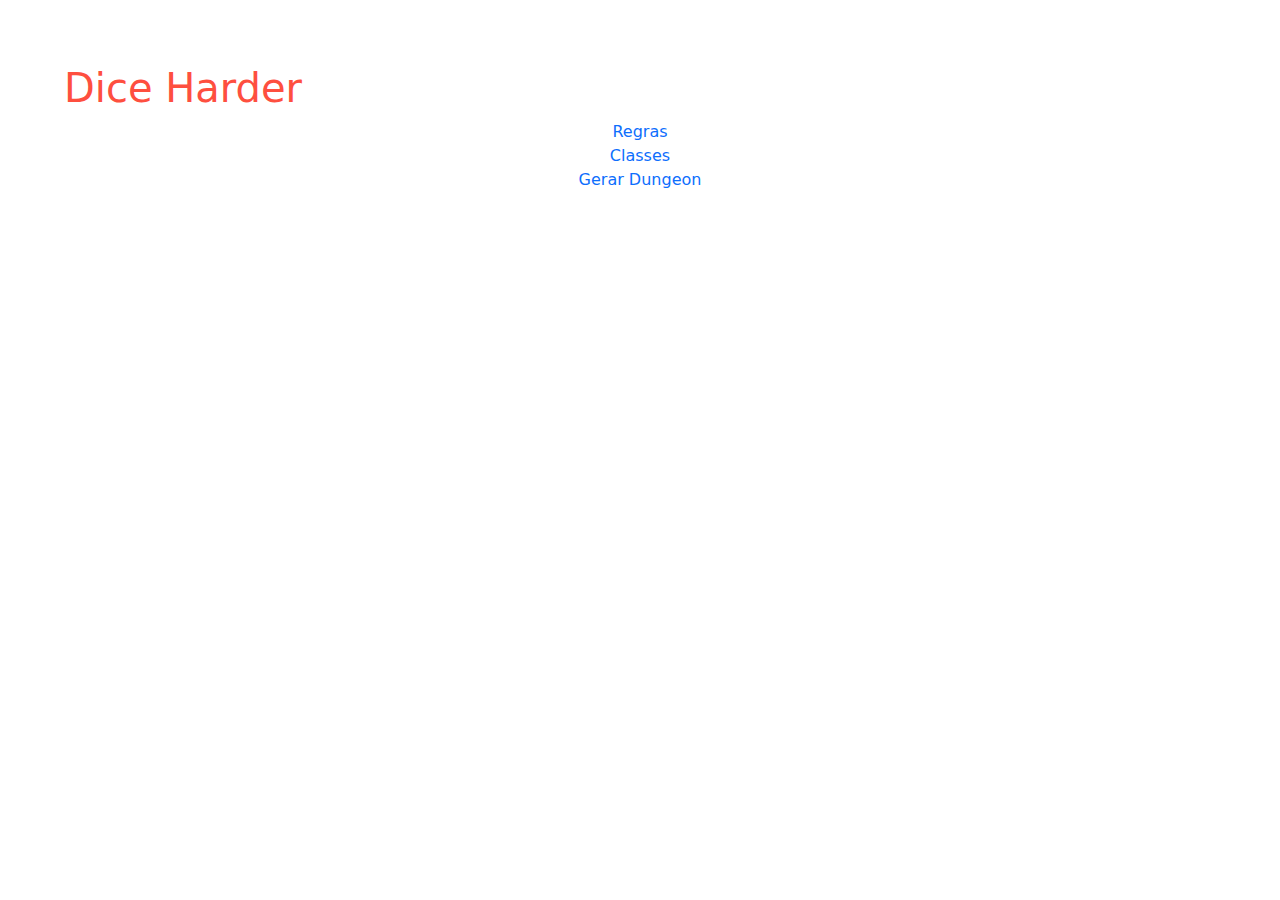
==== index.html @ 893bb164 "basic website" ====
<!DOCTYPE html>
<html lang="en">
<head>
    <meta charset="UTF-8">
    <meta name="viewport" content="width=device-width, initial-scale=1.0">
    <title>Dice Harder</title>

    <link href="https://cdn.jsdelivr.net/npm/bootstrap@5.3.3/dist/css/bootstrap.min.css" rel="stylesheet" integrity="sha384-QWTKZyjpPEjISv5WaRU9OFeRpok6YctnYmDr5pNlyT2bRjXh0JMhjY6hW+ALEwIH" crossorigin="anonymous">
    <link rel="stylesheet" href="style.css">
</head>
<body>
    <h1>Dice Harder</h1>

    <div class="flex-list" style="text-align: center;">
        <a href="rules.html">Regras</a></li>
        <a href="chars.html">Classes</a></li>
        <a href="gen.html">Gerar Dungeon</a></li>
    </ul>
    
</body>
</html>
---- style.css ----
h1, h2, h3, h4, strong {
    color: rgb(254, 79, 63);
}

body {
    margin: 5%;
    line-height: 1.5;
    color: #444;
}

a {
    text-decoration: none;
}

ul {
    display: table;
    margin: 0 auto;
}

.flex-list {
    display: flex;
    flex-direction: column;
}

.red {
    color: #E51829;
}

.green {
    color: #12EB6C;
}
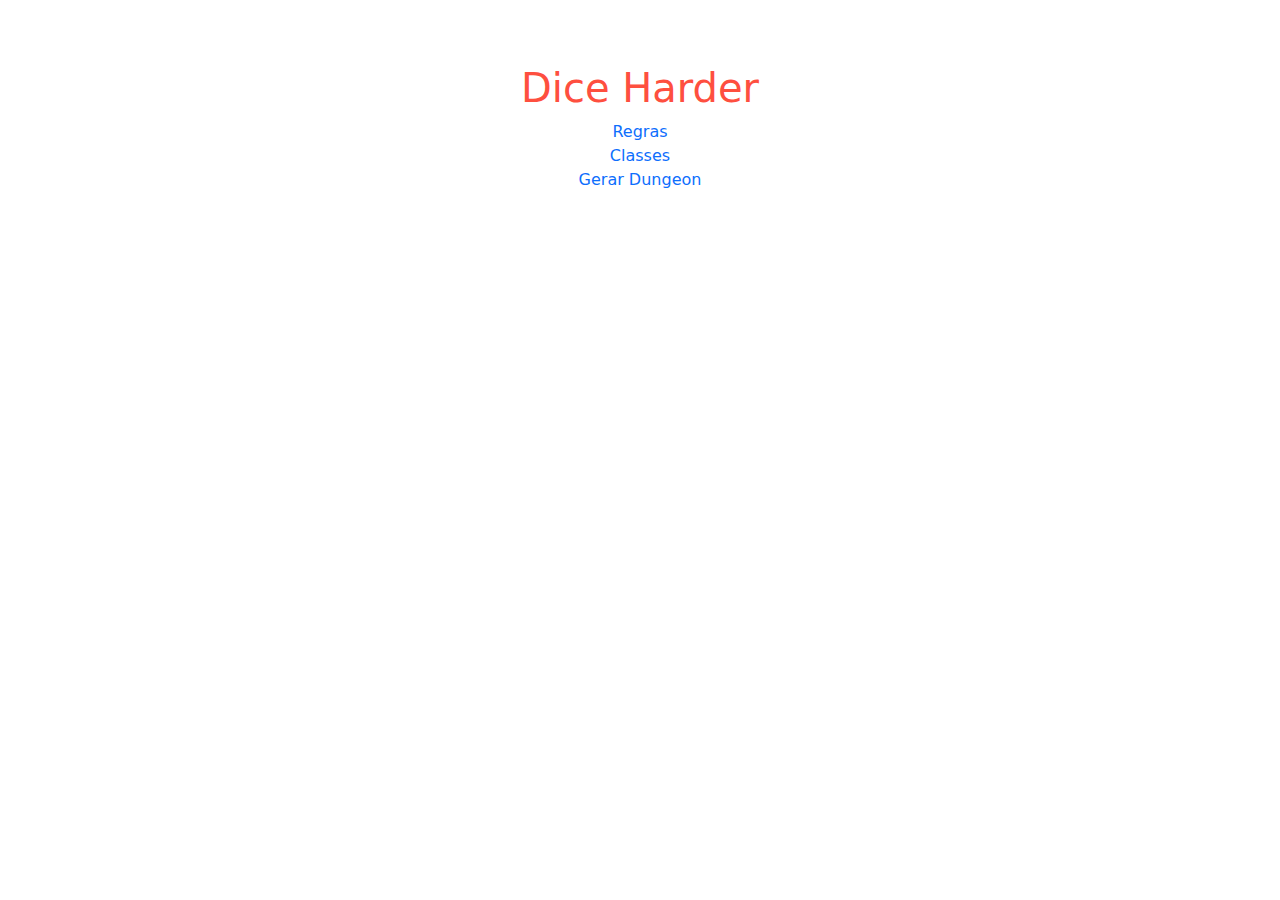
==== commit 6f484d66: "Update index.html" ====
--- a/index.html
+++ b/index.html
@@ -9,7 +9,7 @@
     <link rel="stylesheet" href="style.css">
 </head>
 <body>
-    <h1>Dice Harder</h1>
+    <h1 style="text-align: center;">Dice Harder</h1>
 
     <div class="flex-list" style="text-align: center;">
         <a href="rules.html">Regras</a></li>
@@ -18,4 +18,4 @@
     </ul>
     
 </body>
-</html>+</html>
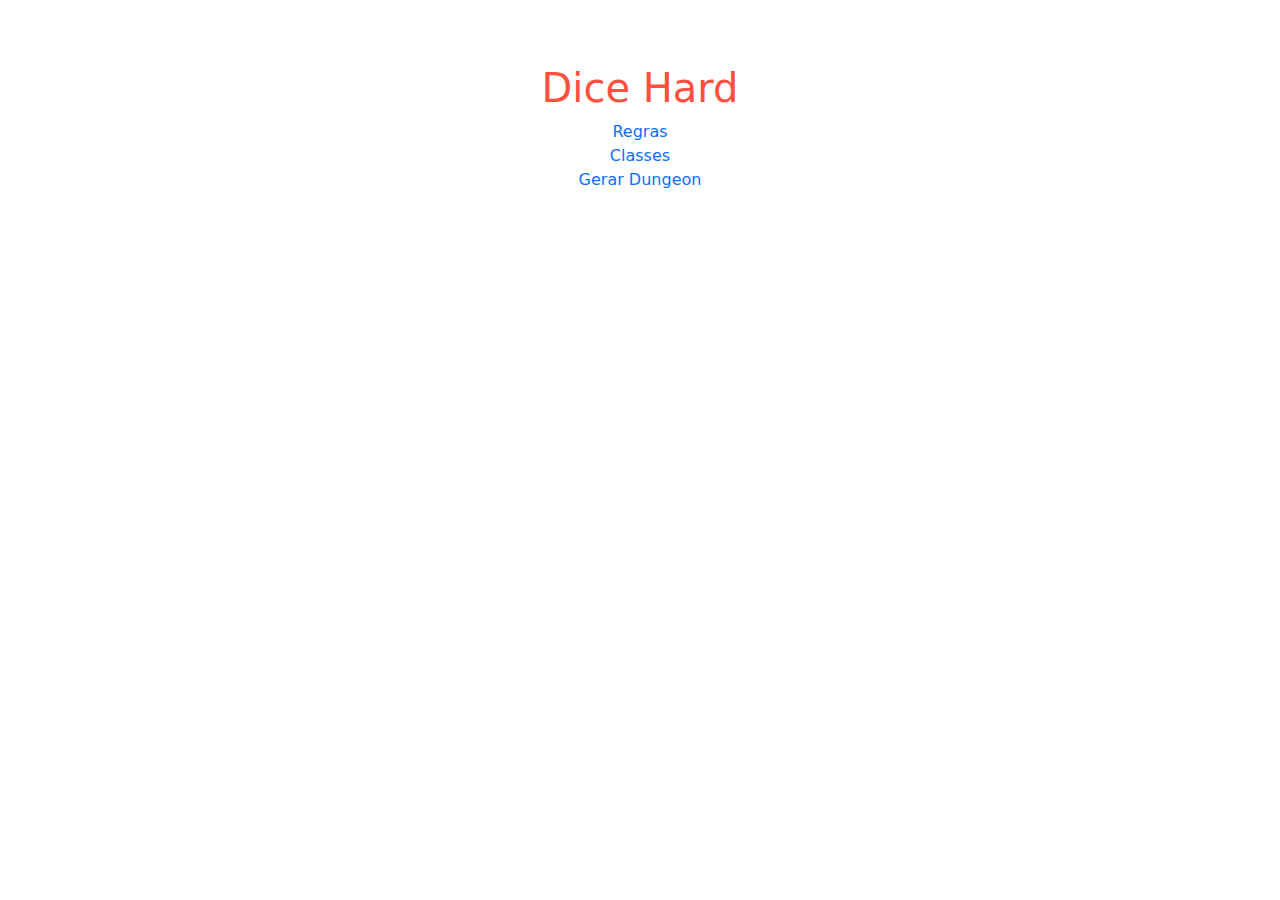
==== commit fa7d6ece: "Update index.html" ====
--- a/index.html
+++ b/index.html
@@ -9,7 +9,7 @@
     <link rel="stylesheet" href="style.css">
 </head>
 <body>
-    <h1 style="text-align: center;">Dice Harder</h1>
+    <h1 style="text-align: center;">Dice Hard</h1>
 
     <div class="flex-list" style="text-align: center;">
         <a href="rules.html">Regras</a></li>
